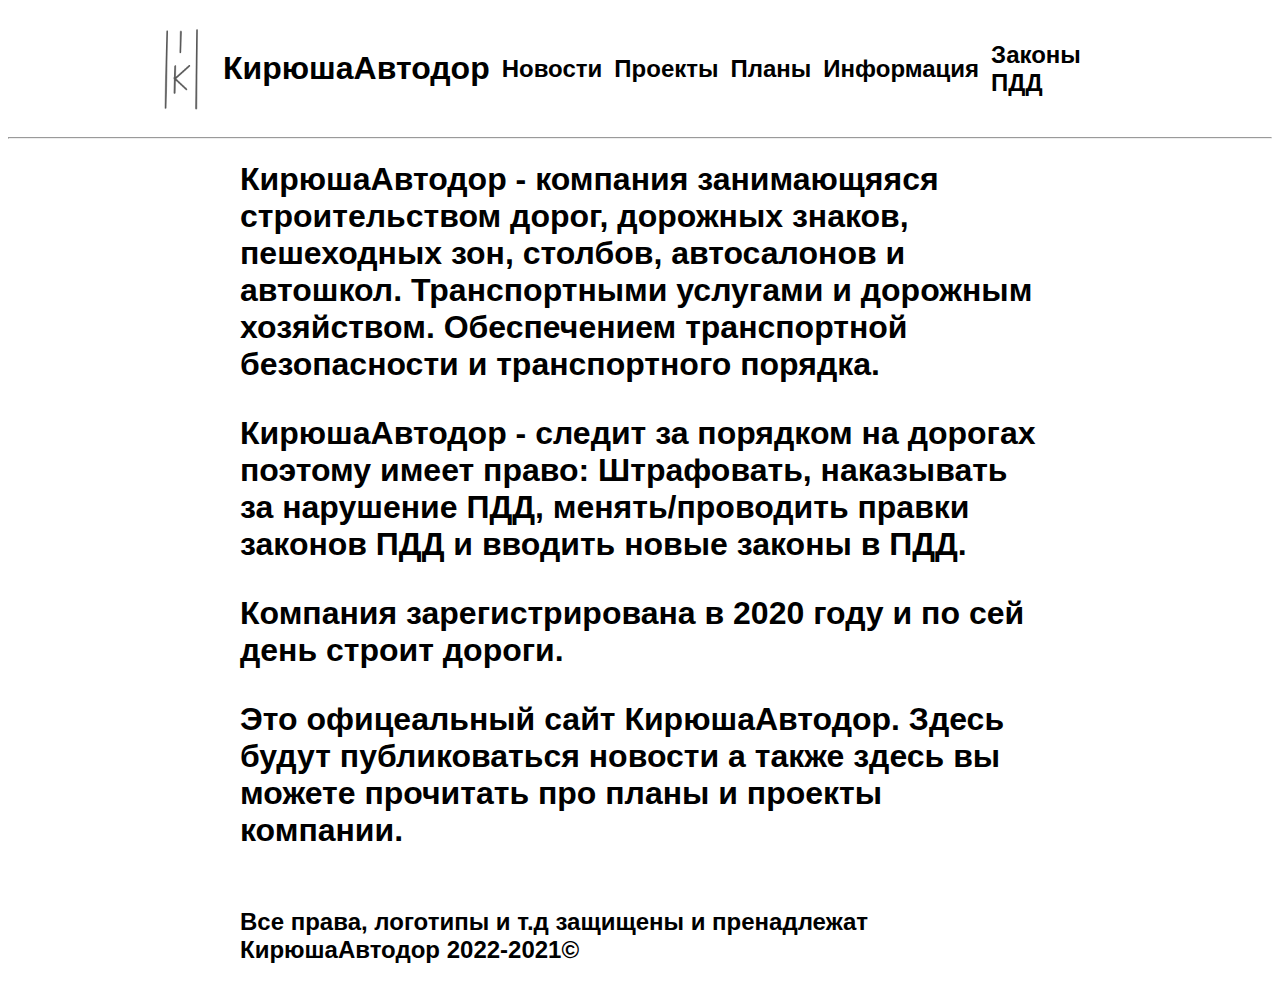
==== informatcia.html @ d348faaf "Add files via upload" ====
<!DOCTYPE html>
<html lang="ru">
	<head>
		<meta charset="UTF-8">
		<link href="proekti.css" rel="stylesheet"/>
		<link rel='shortcut icon' href='logo.png' type='image/x-icon'>
		<meta name="viewport" content="width=device-width, initial-scale=1">
		<title>КирюшаАвтодор</title>
	</head>
<body>
	<div class="navbar">
	<table cellspacing="10px">
		<tr>
			<td>
					<a href="index.html"><img src="logo.png" class="logo"/></a>
					</td>
					<td>
					<h1><strong><a href="index.html" class="navbara">КирюшаАвтодор</a></h1></strong>
					</td>
					<td>
					<h2><a href="404.html" class="navbara">Новости</h2></a>
					</td>
					<td>
					<h2><a href="proekti.html" class="navbara">Проекты</h2></a>
					</td>
					<td>
					<h2><a href="404.html" class="navbara">Планы</h2></a>
					</td>
					<td>
					<h2><a href="informatcia.html" class="navbara">Информация</h2></a>
					</td>
					<td>
					<h2><a href="404.html" class="navbara">Законы ПДД</h2></a>
					</td>
			</td>
		</tr>
	</table> 
	</div class="navbar">
	<hr> 
	<div class="container">
	<h1><strong>КирюшаАвтодор - компания занимающяяся строительством дорог, дорожных знаков, пешеходных зон, столбов, автосалонов и автошкол. Транспортными услугами и дорожным хозяйством. Обеспечением транспортной безопасности и транспортного порядка.<br/>
	<p>КирюшаАвтодор - следит за порядком на дорогах поэтому имеет право: Штрафовать, наказывать за нарушение ПДД, менять/проводить правки законов ПДД и вводить новые законы в ПДД.<br/></p>
	<p>Компания зарегистрирована в 2020 году и по сей день строит дороги.<br/></p>
	Это офицеальный сайт КирюшаАвтодор. Здесь будут публиковаться новости а также здесь вы можете прочитать про планы и проекты компании.</h1></strong><br/>
	<h2><strong>Все права, логотипы и т.д защищены и пренадлежат КирюшаАвтодор 2022-2021©</h2></strong>
	</div>
</body>
---- proekti.css ----
body {
	background-color: white;
	color: black;
	
	font-size: 16px;
    font-weight: normal;
    font-family:'Gill Sans', 'Gill Sans MT', Calibri, 'Trebuchet MS', sans-serif
}

.container {
    max-width: 800px;
    margin: auto;
}

.navbar {
    max-width: 1000px;
    margin: auto;
}

.navbara {
	text-decoration: none;
	color: black;
}

.logo {
	width: 60px;
}	

.obryshenie {
	color: grey;
}

.obrysheniedata {
	color: grey;
}

.perviedorogi {
	color: grey;
}

.perviedorogidata {
	color: grey;
}

.pervayaAZC{
	color: grey;
}

.pervayaAZCdata {
	color: grey;
}

.realizacia {
	color: grey;
}

.ozarenie {
	color: grey;
}

.trans-gorod-neft {
	color: grey;
}
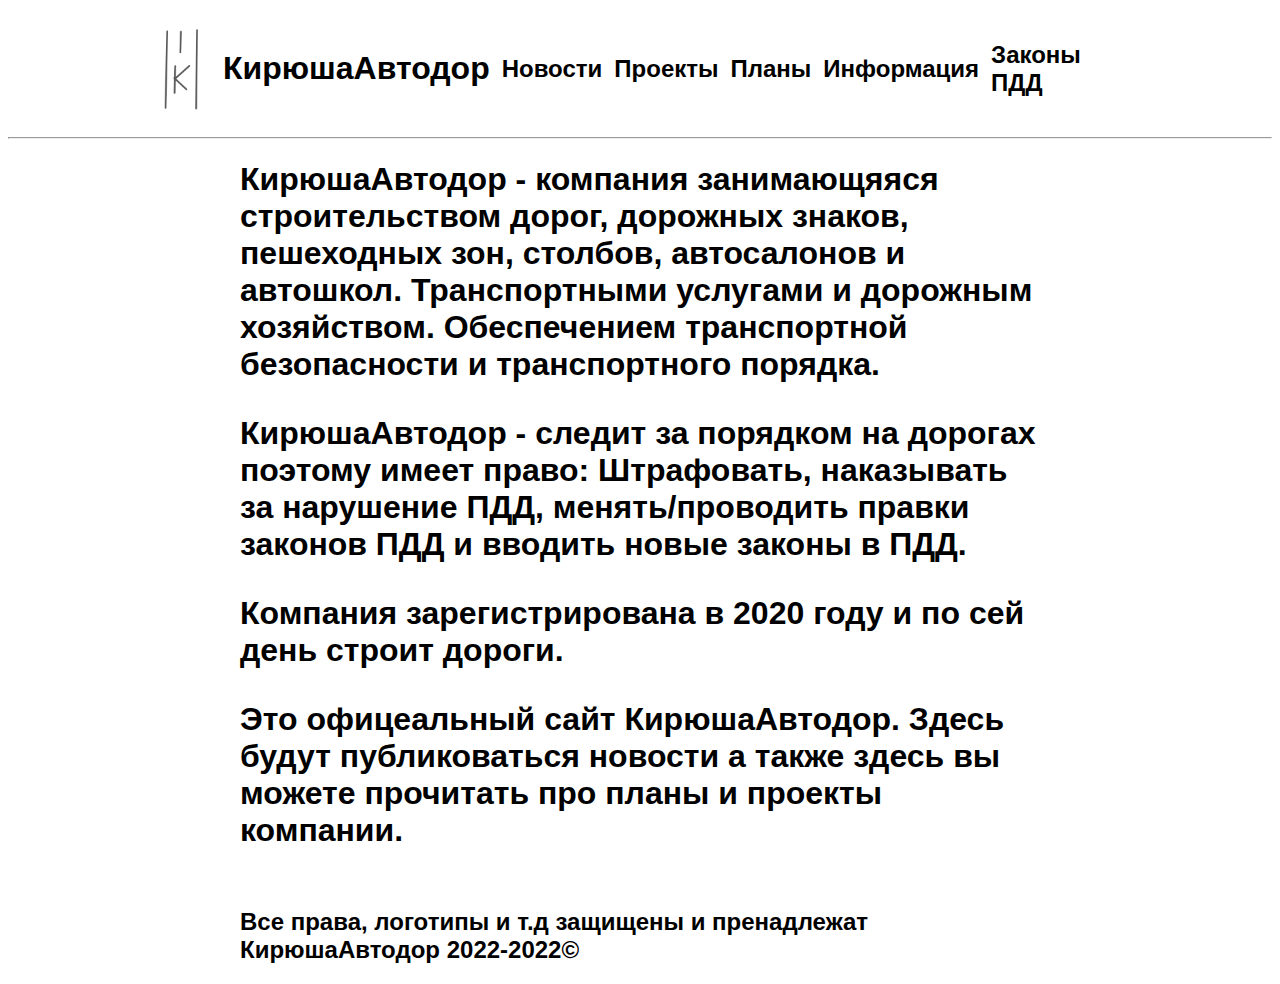
==== commit d51f7578: "Update informatcia.html" ====
--- a/informatcia.html
+++ b/informatcia.html
@@ -42,6 +42,6 @@
 	<p>КирюшаАвтодор - следит за порядком на дорогах поэтому имеет право: Штрафовать, наказывать за нарушение ПДД, менять/проводить правки законов ПДД и вводить новые законы в ПДД.<br/></p>
 	<p>Компания зарегистрирована в 2020 году и по сей день строит дороги.<br/></p>
 	Это офицеальный сайт КирюшаАвтодор. Здесь будут публиковаться новости а также здесь вы можете прочитать про планы и проекты компании.</h1></strong><br/>
-	<h2><strong>Все права, логотипы и т.д защищены и пренадлежат КирюшаАвтодор 2022-2021©</h2></strong>
+	<h2><strong>Все права, логотипы и т.д защищены и пренадлежат КирюшаАвтодор 2022-2022©</h2></strong>
 	</div>
-</body>+</body>
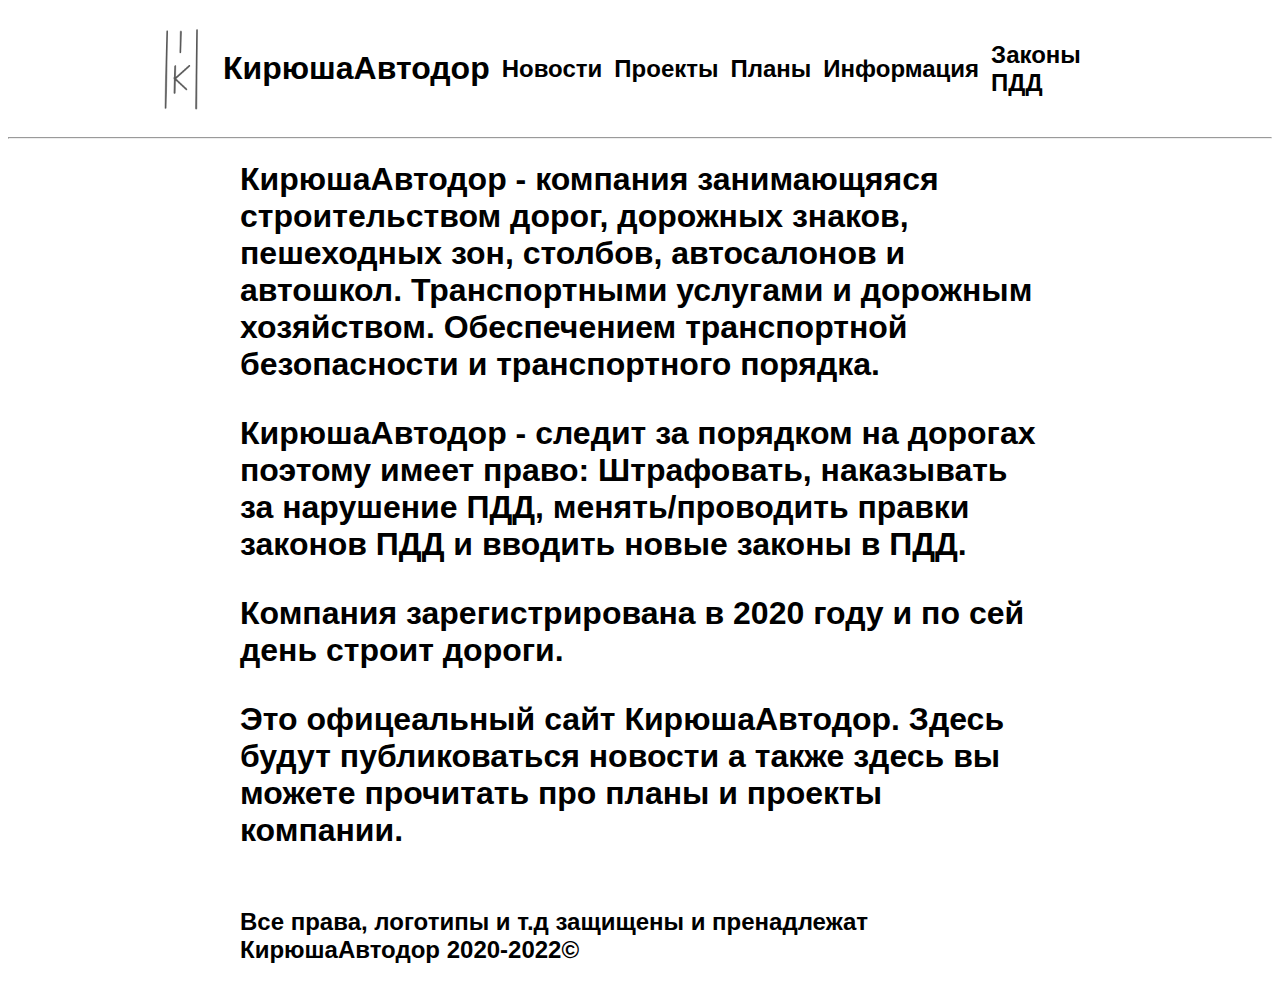
==== commit 72f7a421: "Update informatcia.html" ====
--- a/informatcia.html
+++ b/informatcia.html
@@ -42,6 +42,6 @@
 	<p>КирюшаАвтодор - следит за порядком на дорогах поэтому имеет право: Штрафовать, наказывать за нарушение ПДД, менять/проводить правки законов ПДД и вводить новые законы в ПДД.<br/></p>
 	<p>Компания зарегистрирована в 2020 году и по сей день строит дороги.<br/></p>
 	Это офицеальный сайт КирюшаАвтодор. Здесь будут публиковаться новости а также здесь вы можете прочитать про планы и проекты компании.</h1></strong><br/>
-	<h2><strong>Все права, логотипы и т.д защищены и пренадлежат КирюшаАвтодор 2022-2022©</h2></strong>
+	<h2><strong>Все права, логотипы и т.д защищены и пренадлежат КирюшаАвтодор 2020-2022©</h2></strong>
 	</div>
 </body>
